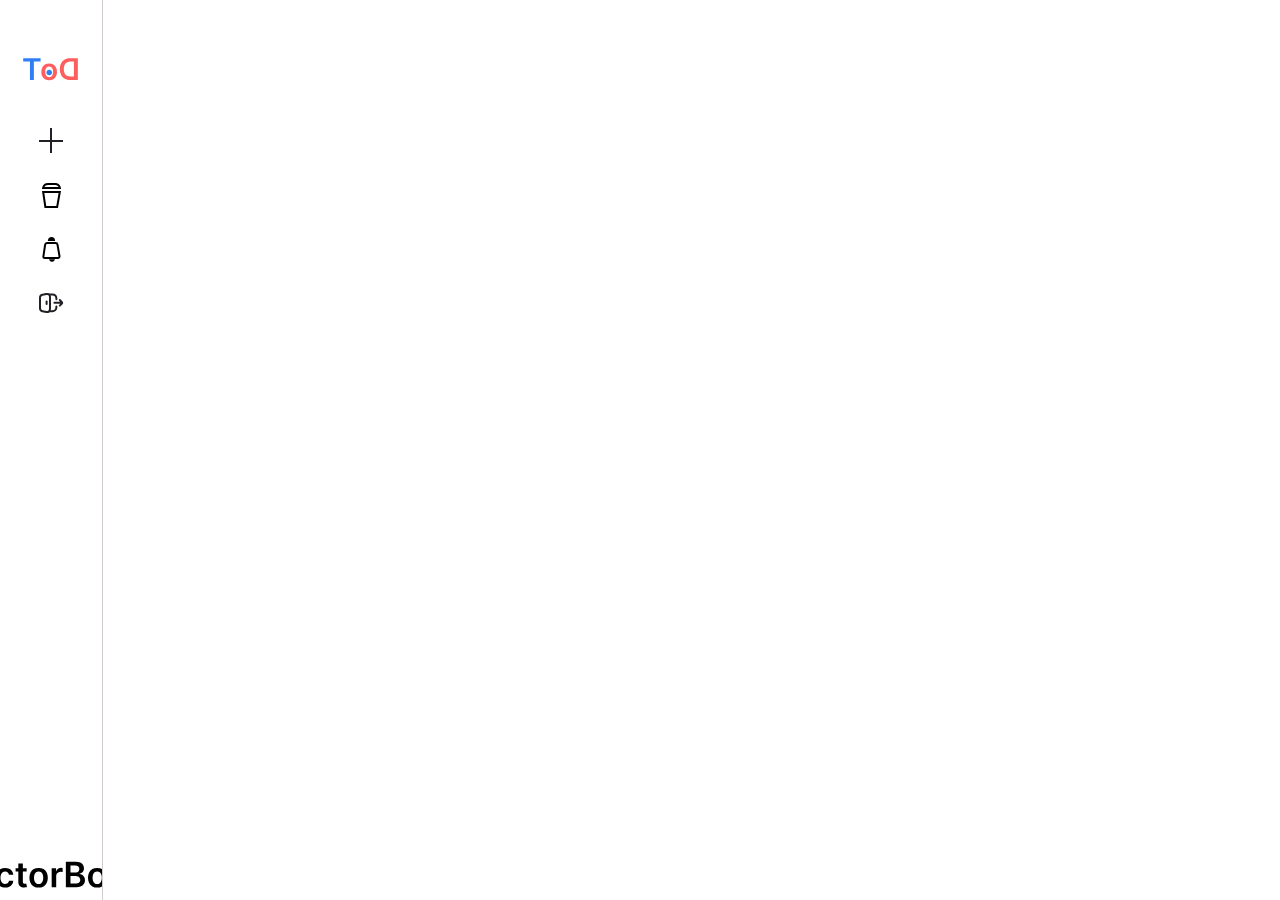
==== lab3/app/index.html @ 3562f776 "lab3 added possibility to delete tasks" ====
<!DOCTYPE html>
<html>
    <head>
        <meta charset="UTF-8">
        <meta name="viewport" content="width=device-width, initial-scale=1.0">
        <title>Botnaru, Victor, FAF-202</title> <!-- CHANGE THESE VALUES -->
        <link rel="stylesheet" href="assets/css/style.css">
        <script src="assets/js/app.js" defer></script>
    </head>
    <body>

        <div class="deleteButton">Delete</div>

        <div class="overlay" id="overlay"></div>

        <div class="popUp" id="popUp">
            <div class="popUpContent">
                <div class="popUpHeader">
                    <div class="popUpTitle">Add a new task</div>
                    <img src="assets/img/closeSign.svg" id="closePopUp">
                </div>
                <div class="popUpInputs">
                    <div class="popUpInputBox">
                        <input type="text" placeholder="Task name" id="taskNameInput">
                    </div>
                    <div class="popUpInputBox">
                        <input type="text" placeholder="Executor" id="executorInput">
                    </div>
                    <div class="popUpInputBox">
                        <input type="text" placeholder="Task description" id="taskInput">
                    </div>
                    <div class="popUpInputBox">
                        <input type="text" placeholder="Expiration date format: dd/mm/yyy" id="expirationInput">
                    </div>
                </div>
                <div class="popUpSave" id="submitButton">
                    Save task
                </div>
            </div>
        </div>

        <div class="popUpChangeTaskStatus">
            <div class="popUpContent">
                <div class="popUpHeader">
                    <div class="popUpTitle">Change task status</div>
                    <img src="assets/img/closeSign.svg" id="closeStatusPopUp">
                </div>
                <div class="popUpInputs">
                    <div class="changeStatusButtons" id="statusNormal">
                        <div class="statusButtonText">Normal</div>
                        <div class="statusButtonIcon">
                            <img src="assets/img/infoSign.svg">
                        </div>
                    </div>
                    <div class="changeStatusButtons" id="statusWorking">
                        <div class="statusButtonText">Working</div>
                        <div class="statusButtonIcon">
                            <img src="assets/img/working.svg">
                        </div>
                    </div>
                    <div class="changeStatusButtons" id="statusDone">
                        <div class="statusButtonText">Done</div>
                        <div class="statusButtonIcon">
                            <img src="assets/img/Done.svg">
                        </div>
                    </div>
                </div>
            </div>
        </div>

        <div class="hiddenBox" style="display: none">
            <div class="boxExample">
                <div class="boxMagrin">
                    <div class="boxHeader">
                        <div class="boxTaskName">
                        </div>
                        <div class="boxTaskStatus">
                            <div class="boxStatusBackground">
                                <img src="assets/img/infoSignBackground.svg">
                                <div class="boxStatusForeground">
                                    
                                </div>
                                <div class="boxStatusExplanation">
                                    <div class="boxStatus"></div>
                                    <div class="boxExpirationDate">
    
                                    </div>
                                </div>
                            </div>
                        </div>
                    </div>
                    <div class="boxPersonName">
                    </div>
                    <div class="boxComents">
                    </div>
                    <div class="changeBoxStatus">
                        change status
                    </div>
                </div>
            </div>
        </div>

        <div class="bodyBlocksDistribution">
            <div class="barBlock">
                <div class="barButtons">
                    <div class="logoSign">
                        <img src="assets/img/logo.svg" >
                    </div>
                    <div class="fuctionalButtons">
                        <div class="addANewBlock">
                            <img src="assets/img/plusSign.svg" id="newTaskButton">
                        </div>
                        <div class="seeDeletedBlocks">
                            <img src="assets/img/trashSign.svg">
                        </div>
                        <div class="notificationBlock">
                            <img src="assets/img/notificationSign.svg">
                        </div>
                        <div class="exitBlock">
                            <img src="assets/img/exitSign.svg">
                        </div>
                    </div>
                </div>
                <div class="barCopyRightSign">
                    <img src="assets/img/copyRigntSign.svg" >
                </div>
            </div>
            <div class="contentBox">
                <div class="tasksBox" id="tasksContainer">
                </div>
            </div>
        </div>
    </body>
</html>
---- lab3/app/assets/css/style.css ----
/* add your CSS here */
body{
    margin: 0;
}


.bodyBlocksDistribution{
    display: flex;
}

.barBlock{
    display: flex;
    align-items: center;
    justify-content: space-between;
    flex-direction: column;
    height: 100vh;
    overflow-y: hidden;
    width: 8vw;
    border-right: 1px solid#D3CCCC;
    position: fixed;
}

.logoSign{
    display: flex;
    justify-content: center;
    align-items: center;
    width: 6vw;
    height: 6vw;
    margin-top: 2vw;
}

.barButtons{
    display: flex;
    flex-direction: column;
    gap: 2vw;
}

.fuctionalButtons{
    display: flex;
    flex-direction: column;
    gap: 2vw;
    align-items: center;
}

.barCopyRightSign{
    display: flex;
    justify-content: center;
    height: 4vw;
}

.contentBox{
    width: 100%;
    display: flex;
    justify-content: flex-start;
    gap: 68px;
    flex-wrap: wrap;
    overflow: hidden;
    padding: 5vw;
    margin-left: 8vw;
}

.boxExample{
    display: flex;
    flex-direction: column;
    align-items: center;
    height: fit-content;
    background: #FFFFFF;
    box-shadow: 0px 16px 32px #D1DAE8;
    border-radius: 2px;
    width: 30%;
}

.boxHeader{
    display: flex;
    justify-content: space-between;
    width: 100%;
    align-items: center;
}

.boxPersonName{
    font-weight: 700;
    font-size: 14px;
    line-height: 17px;
    letter-spacing: -0.02em;
    color: #202027;
}

.boxComents, .changeBoxStatus{
    background: #307EF3;
    border-radius: 8px;
    font-weight: 700;
    font-size: 12px;
    line-height: 15px;
    letter-spacing: 0.1em;
    color: #FFFFFF;
    padding: 10px 25px;
    width: 85%;
    text-align: center;
}

.boxMagrin{
    display: flex;
    flex-direction: column;
    align-items: center;
    gap: 10px;
    width: 85%;
    margin-bottom: 2vw;
}

.tasksBox{
    display: flex;
    width: 100%;
    flex-wrap: wrap;
    justify-content: space-between;
    gap: 2vh;
}

.boxTaskName{
    font-weight: 800;
    font-size: 30px;
    line-height: 36px;
    letter-spacing: -0.02em;

    /* textSelectedMain */

    color: #202027;
}

.boxStatusForeground{
    position: absolute;
    margin-top: -46px;
    margin-left: 8px;
}

.statusWorking{
    filter: hue-rotate(180deg);
}

.statusFailed {
    filter: brightness(0) saturate(100%) hue-rotate(0deg);
}

.statusFailed::before {
    content: "";
    display: block;
    position: absolute;
    top: 0;
    left: 0;
    width: 100%;
    height: 100%;
    background-color: #FF5E5E;
    mix-blend-mode: multiply;
    pointer-events: none;
}

.statusDone{
    filter: brightness(0) saturate(100%) hue-rotate(90deg);
}

.statusDone::before {
    content: "";
    display: block;
    position: absolute;
    top: 0;
    left: 0;
    width: 100%;
    height: 100%;
    background-color: #24FF00;
    mix-blend-mode: multiply;
    pointer-events: none;
}

.statusTimeLimited {
    filter: brightness(0) saturate(100%) contrast(0%) hue-rotate(85deg);
}

.statusTimeLimited::before {
    content: "";
    display: block;
    position: absolute;
    top: 0;
    left: 0;
    width: 100%;
    height: 100%;
    background-color: #DCE94B;
    mix-blend-mode: multiply;
    pointer-events: none;
}

.overlay{
    position:absolute;
    background: #000000;
    opacity: 79%;
    width: 100vw;
    height: 100vh;
    overflow: hidden;
    z-index: 10;
}

.popUp{
    position: fixed;
    width: 50vw;
    height: 50vh;
    top: 25vh;
    left: 25vw;
    z-index: 11;
    background: #FFFFFF;    
    box-shadow: 0px 8px 16px #D1DAE8;
    border-radius: 14px;
    justify-content: center;
    align-items: center;
}

.popUpChangeTaskStatus{
    position: fixed;
    width: 50vw;
    height: 50vh;
    top: 25vh;
    left: 25vw;
    z-index: 11;
    background: #FFFFFF;    
    box-shadow: 0px 8px 16px #D1DAE8;
    border-radius: 14px;
    justify-content: center;
    align-items: center;
    display: none;
}

.popUpContent{
    width: 90%;
    height: 85%;
    display: flex;
    flex-direction: column;
    justify-content: space-between;
}

.popUpHeader{
    display: flex;
    justify-content: space-between;
    align-items: center;
}

.popUpHeader img{
    cursor: pointer;
}

.popUpTitle{
    font-style: normal;
    font-weight: 700;
    font-size: 30px;
    line-height: 36px;
    letter-spacing: -0.02em;

    color: #202027;
}

.popUpInputBox{
    background: #EFF2F7;
    /* borderInput */

    border: 1px solid #E5EAF1;
    border-radius: 14px;
    height: 21%;
    display: flex;

}

.popUpInputs{
    display: flex;
    flex-direction: column;
    justify-content: space-between;
    height: 60%;
}

.popUpSave{
    pointer-events: none;
    background: radial-gradient(38.06% 91.67% at 50% 50%, #307EF3 0%, #236EDE 100%);
    border-radius: 14px;
    display: flex;
    justify-content: center;
    align-items: center;
    height: 13%;
    font-weight: 700;
    font-size: 14px;
    line-height: 17px;
    /* identical to box height */

    text-align: center;
    letter-spacing: -0.02em;

    color: #FFFFFF;
}

input{
    background: none;
    border: none;
    outline: none;
    margin-left: 25px;
    width: 88%;
}

.overlay, .popUp{
    display: none;
}


.boxStatusExplanation{
    display: none;
    position: absolute;
    background: #444453;
    border-radius:14px;
    margin-top:-6%;
    margin-left:-15%;
    padding:3%;
    font-style: normal;
    font-weight: 700;
    font-size: 14px;
    line-height: 17px;
    letter-spacing: -0.02em;

    color: #FFFFFF;
}

.boxStatusForeground:hover + .boxStatusExplanation{
    display: block;
}

.changeBoxStatus{
    cursor: pointer;
}

.changeStatusButtons{
    background: #307EF3;
    display: flex;
    justify-content: space-between;
    border-radius: 14px;
    padding: 10px 20px;
    align-items: center;
    cursor: pointer;
    font-weight: 700;
    font-size: 12px;
    line-height: 15px;
    letter-spacing: 0.1em;
    color: #FFFFFF;
}

.addANewBlock, .seeDeletedBlocks, .notificationBlock, .exitBlock{
    cursor: pointer;
}

.deleteButton{
    position: fixed;
    width: 30vw;
    left: 35vw;
    bottom: 10vh;
    background: #307EF3;
    height: 5vh;
    display: none;
    justify-content: center;
    align-items: center;
    border-radius: 14px;
    font-weight: 700;
    font-size: 12px;
    line-height: 15px;
    letter-spacing: 0.1em;
    text-transform: uppercase;

    color: #FFFFFF;
    cursor: pointer;
}
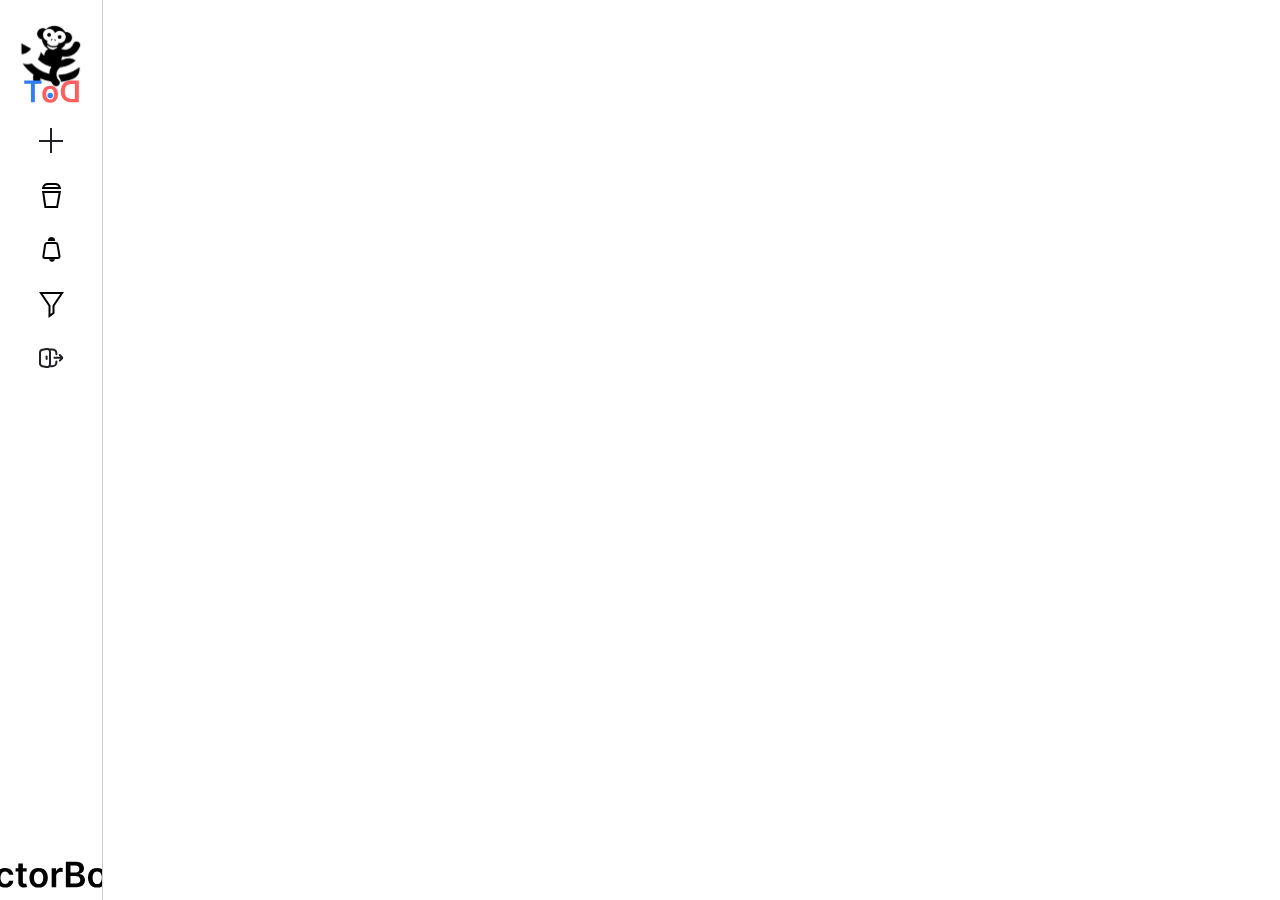
==== commit cefccca6: "filter system added on lab 3" ====
--- a/lab3/app/index.html
+++ b/lab3/app/index.html
@@ -100,6 +100,16 @@
             </div>
         </div>
 
+        <div class="notificationBlockPopUp"></div>
+
+        <div class="filterBlockPopUp" style="display: none">
+            <div class="filterElement" id="filterNormal">Status: Normal</div>
+            <div class="filterElement" id="filterWorking">Status: Working</div>
+            <div class="filterElement" id="filterDone">Status: Done</div>
+            <div class="filterElement" id="filterTimeLimited">Status: Time limited</div>
+            <div class="filterElement" id="filterFiled">Status: Failed</div>
+        </div>
+
         <div class="bodyBlocksDistribution">
             <div class="barBlock">
                 <div class="barButtons">
@@ -115,6 +125,10 @@
                         </div>
                         <div class="notificationBlock">
                             <img src="assets/img/notificationSign.svg">
+                            <div class="notificationAboutTasks"></div>
+                        </div>
+                        <div class="filterTasks">
+                            <img src="assets/img/filterIcon.svg">
                         </div>
                         <div class="exitBlock">
                             <img src="assets/img/exitSign.svg">
--- a/lab3/app/assets/css/style.css
+++ b/lab3/app/assets/css/style.css
@@ -344,7 +344,7 @@
     color: #FFFFFF;
 }
 
-.addANewBlock, .seeDeletedBlocks, .notificationBlock, .exitBlock{
+.addANewBlock, .seeDeletedBlocks, .notificationBlock, .exitBlock, .filterTasks{
     cursor: pointer;
 }
 
@@ -369,3 +369,79 @@
     cursor: pointer;
 }
 
+.notificationAboutTasks{
+    background: #FF5E5E;
+    border-radius: 44px;
+    position: absolute;
+    margin-top: -30%;
+    margin: left;
+    margin-left: 12%;
+    font-size: 15px;
+    line-height: 1;
+    text-align: center;
+}
+
+.notificationBlockPopUp{
+    position: absolute;
+    width: 50vw;
+    margin-left: 10vw;
+    margin-top: 20vh;
+    background: #ffffff;
+    box-shadow: 0px 16px 32px #D1DAE8;
+    max-height: 50vh;
+    padding: 30px;
+    display: none;
+    justify-content: center;
+    align-items: center;
+    border-radius: 14px;
+    flex-direction: column;
+    gap: 15px;
+    z-index: 1;
+}
+
+.filterBlockPopUp{
+    position: absolute;
+    width: 50vw;
+    margin-left: 10vw;
+    margin-top: 20vh;
+    background: #ffffff;
+    box-shadow: 0px 16px 32px #D1DAE8;
+    max-height: 50vh;
+    padding: 30px;
+    justify-content: center;
+    align-items: center;
+    border-radius: 14px;
+    flex-direction: column;
+    gap: 15px;
+    z-index: 1;
+}
+
+.notificationDescription{
+    width: 90%;
+    opacity: 100%;
+    font-style: normal;
+    font-weight: 700;
+    font-size: 12px;
+    line-height: 15px;
+    letter-spacing: 0.1em;
+    text-transform: uppercase;
+    color: #FFFFFF;
+}
+
+.filterElement{
+    width: 95%;
+    height: 20px;
+    display: flex;
+    align-items: center;
+    border-radius: 14px;
+    cursor: pointer;
+    color: #000000;
+}
+
+.filterElementChecked{
+    padding: 5%;
+    background: #307EF3;
+    color: #ffffff;
+    transition: all 0.4s;
+}
+
